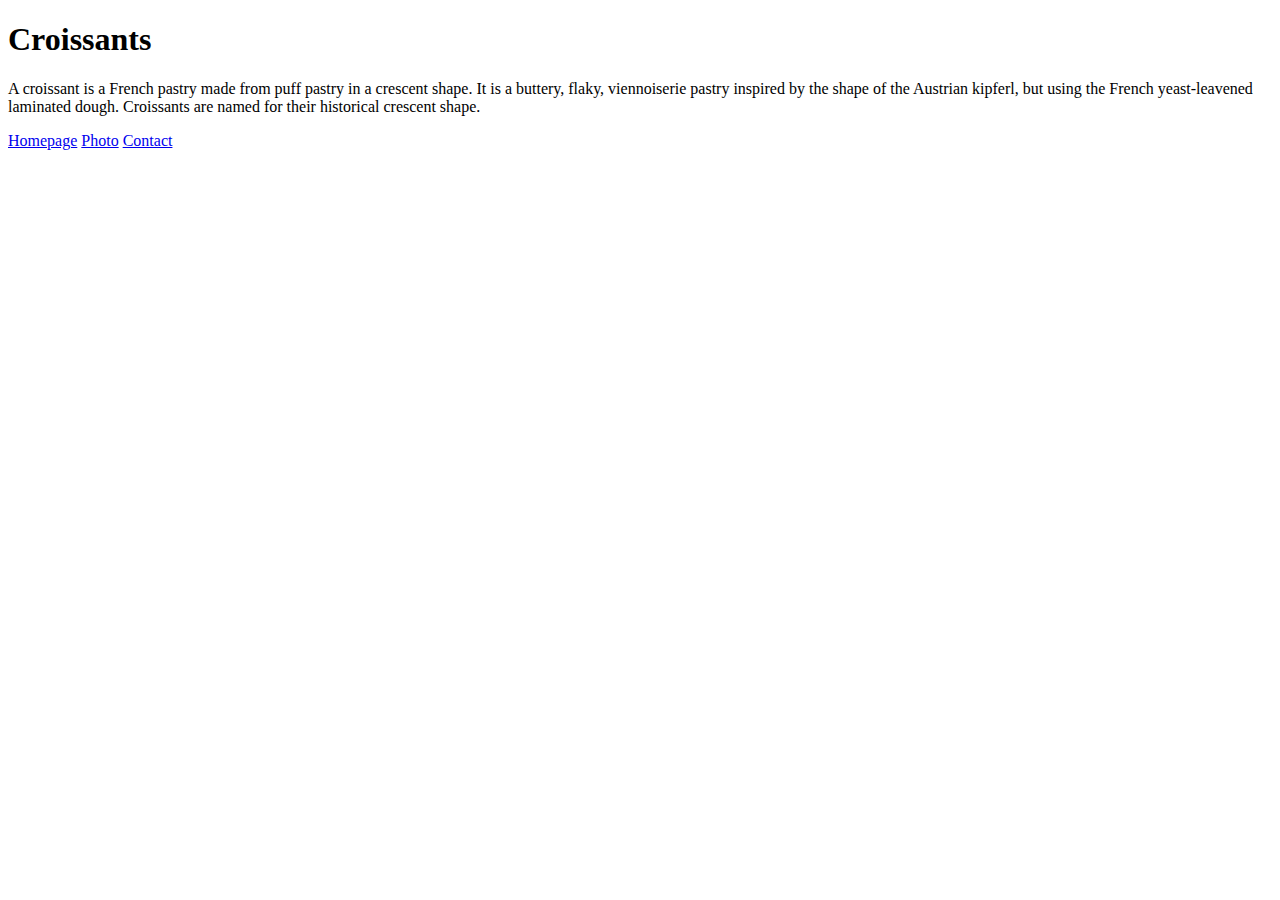
==== index.html @ f0fde388 "Add files via upload" ====
<!DOCTYPE html>
<html lang="en">
  <head>
    <meta charset="UTF-8" />
    <meta name="viewport" content="width=, initial-scale=1.0" />
    <title>Croissants</title>
    <link rel="stylesheet" href="src/style.css" />
  </head>
  <body>
    <h1>Croissants</h1>
    <p>
      A croissant is a French pastry made from puff pastry in a crescent shape.
      It is a buttery, flaky, viennoiserie pastry inspired by the shape of the
      Austrian kipferl, but using the French yeast-leavened laminated dough.
      Croissants are named for their historical crescent shape.
    </p>
    <footer>
      <a href="/">Homepage</a>
      <a href="/photo.html">Photo</a>
      <a href="/contact.html">Contact</a>
    </footer>
  </body>
</html>
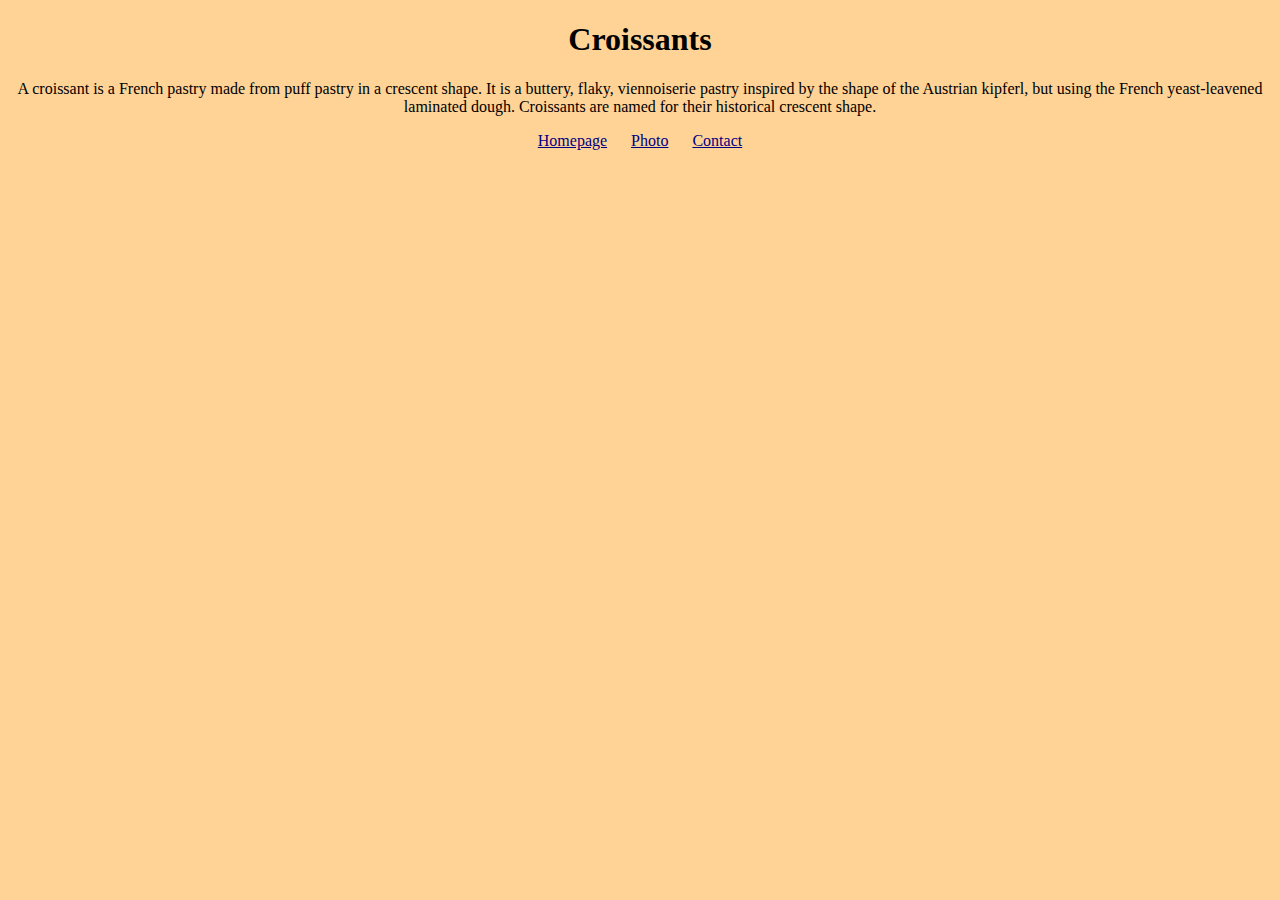
==== commit 9bd3c02d: "Update index.html" ====
--- a/index.html
+++ b/index.html
@@ -4,7 +4,7 @@
     <meta charset="UTF-8" />
     <meta name="viewport" content="width=, initial-scale=1.0" />
     <title>Croissants</title>
-    <link rel="stylesheet" href="src/style.css" />
+    <link rel="stylesheet" href="style.css" />
   </head>
   <body>
     <h1>Croissants</h1>
--- a/style.css
+++ b/style.css
@@ -0,0 +1,21 @@
+body {
+  background: #ffd296;
+}
+h1,
+p {
+  text-align: center;
+}
+.croissant-photo {
+  display: block;
+  max-width: 25%;
+  border-radius: 10px;
+  margin: 30px auto;
+}
+
+footer {
+  text-align: center;
+}
+footer a {
+  margin: 0 10px;
+  color: navy;
+}
